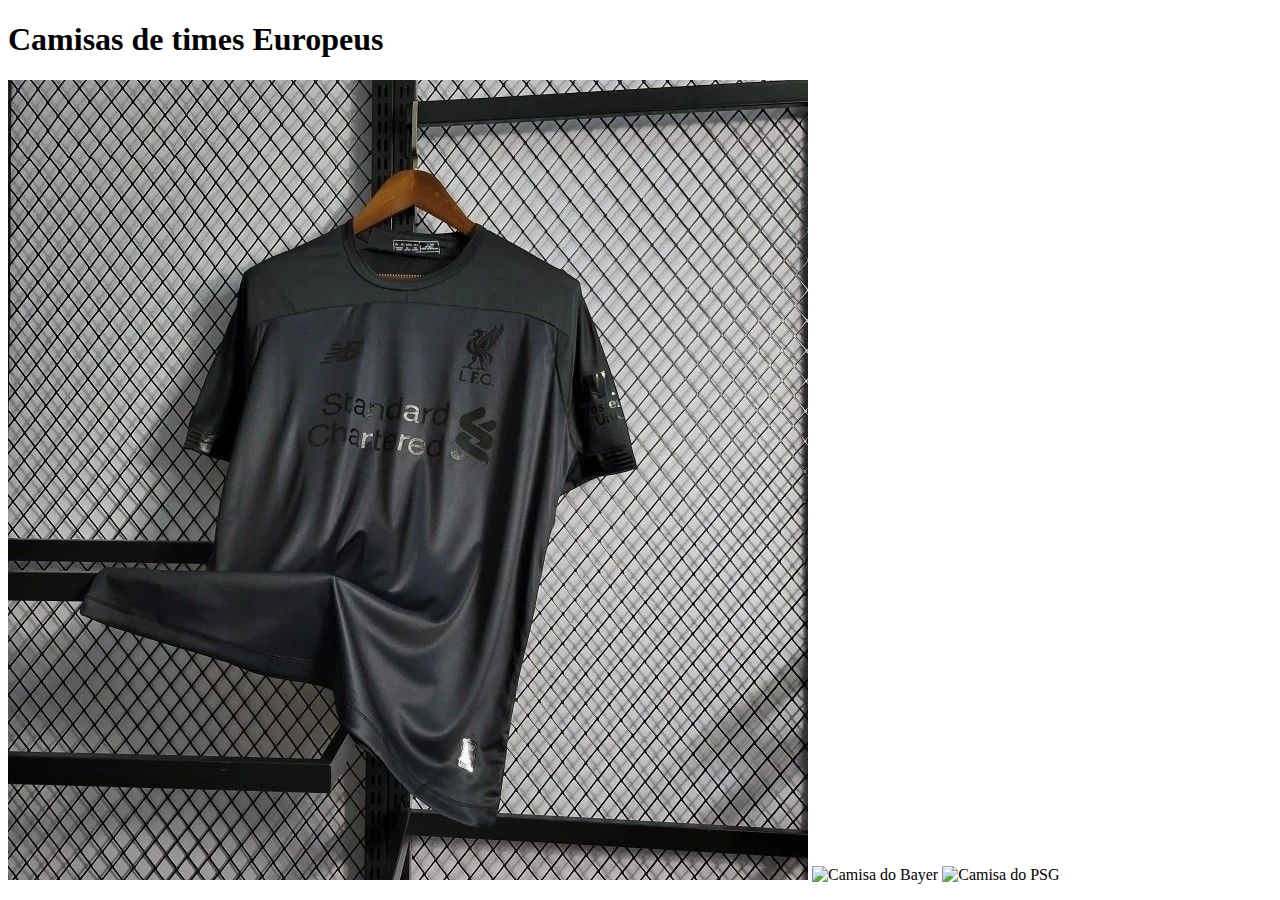
==== pag01.html @ 1c93117c "Alterei o nome de uma imagens e mudei a configuração de alguns links" ====
<!DOCTYPE html>
<html lang="pt-br">
<head>
    <meta charset="UTF-8">
    <meta name="viewport" content="width=device-width, initial-scale=1.0">
    <title>Camisas times Europeus</title>
</head>
<body>
    <h1>Camisas de times Europeus</h1>
    <p>
        <picture>
            <source media="(max-width: 200px)" src="imagem/camisaLiverpool.jpg" type="image/jpg">
            <img src="imagem/camisaLiverpool.jpg" alt="CamisaLiverpool">
            <img src="imagem/camisaBayer.jpg" alt="Camisa do Bayer">
            <img src="imagem/camisaPSG.jpg" alt="Camisa do PSG">
        </picture>
    </p>
</body>
</html>
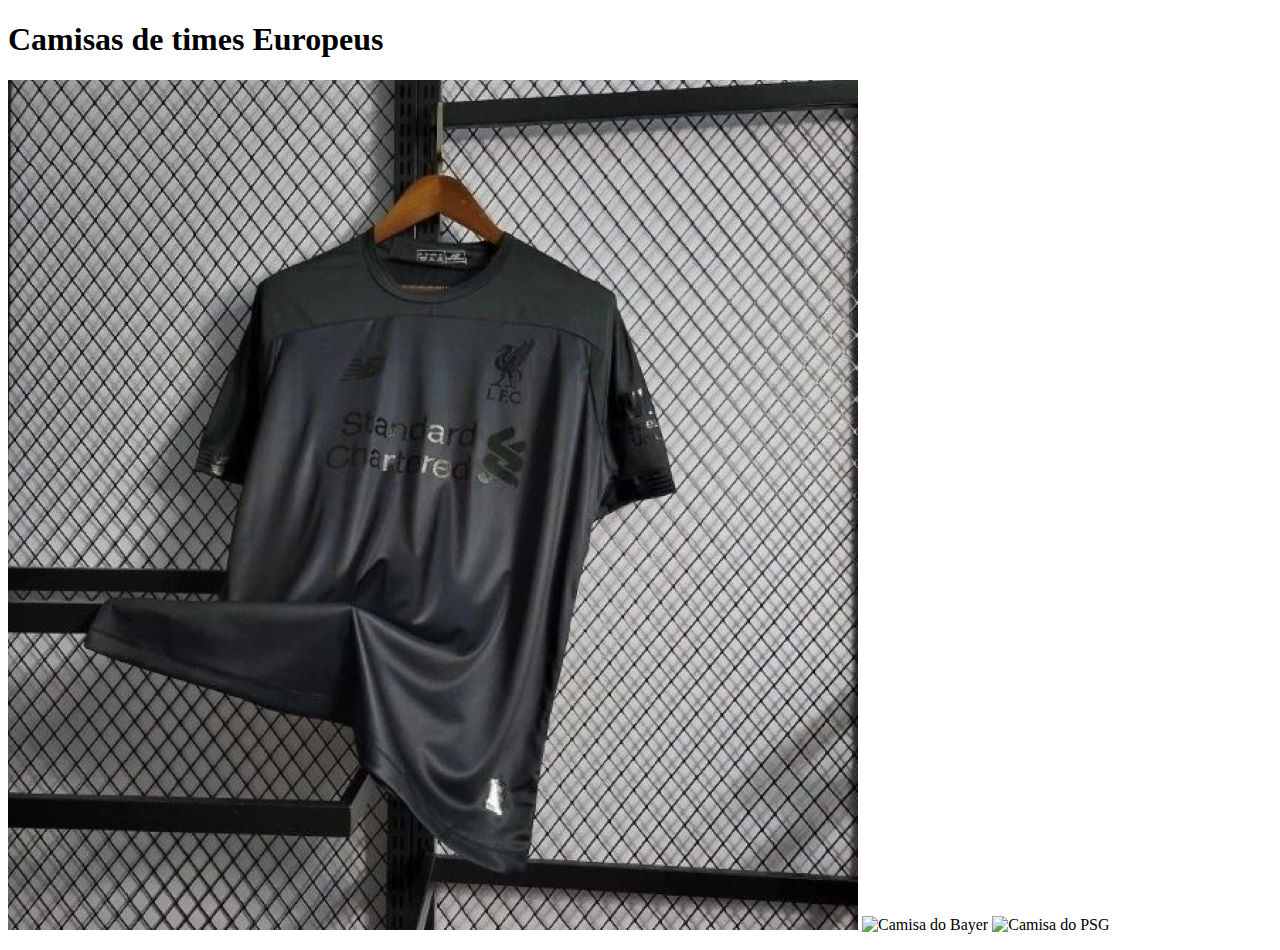
==== commit 367d090c: "Alterando algumas coisas que deu errado no projeto" ====
--- a/pag01.html
+++ b/pag01.html
@@ -9,11 +9,13 @@
     <h1>Camisas de times Europeus</h1>
     <p>
         <picture>
-            <source media="(max-width: 200px)" src="imagem/camisaLiverpool.jpg" type="image/jpg">
-            <img src="imagem/camisaLiverpool.jpg" alt="CamisaLiverpool">
-            <img src="imagem/camisaBayer.jpg" alt="Camisa do Bayer">
-            <img src="imagem/camisaPSG.jpg" alt="Camisa do PSG">
+            <source media="(max-width: 675px)"srcset="imagem/camisaLiverpool-p.jpg" type="image/jpg">
+            <source media="(max-width: 850px)"srcset="imagem/camisaLiverpool-m.jpg" type="image/jpg">
+            <img src="imagem/camisaLiverpool-g.jpg" alt="CamisaLiverpool">
         </picture>
+
+        <img src="imagem/camisaBayer.jpg" alt="Camisa do Bayer">
+        <img src="imagem/camisaPSG.jpg" alt="Camisa do PSG">
     </p>
 </body>
 </html>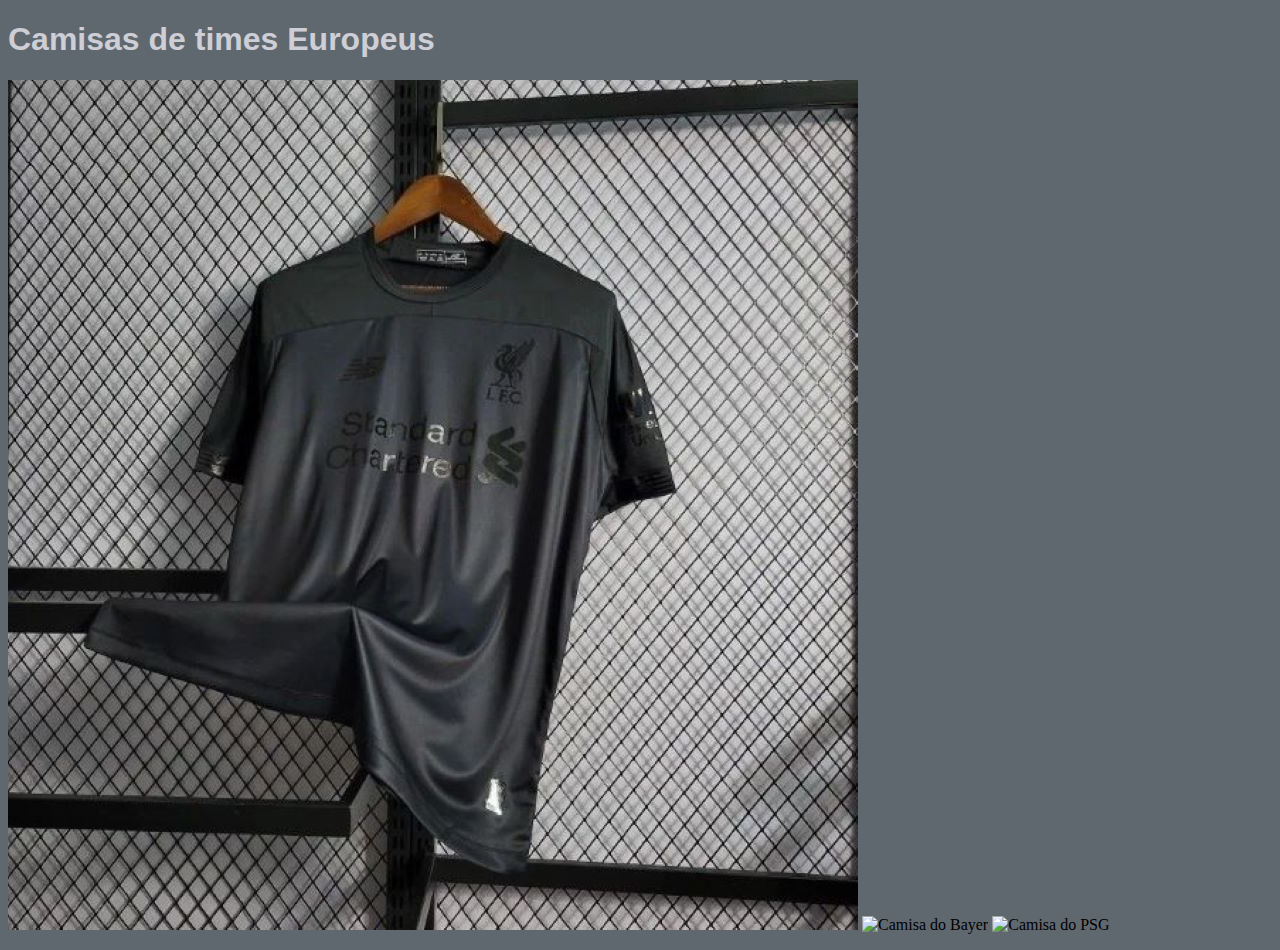
==== commit 4019490d: "Adicionando um pouco de CSS no projeto" ====
--- a/pag01.html
+++ b/pag01.html
@@ -4,6 +4,7 @@
     <meta charset="UTF-8">
     <meta name="viewport" content="width=device-width, initial-scale=1.0">
     <title>Camisas times Europeus</title>
+    <link rel="stylesheet" href="style.css">
 </head>
 <body>
     <h1>Camisas de times Europeus</h1>
--- a/style.css
+++ b/style.css
@@ -0,0 +1,15 @@
+@charset "UTF-8";
+
+body{
+    background-color: rgb(96, 104, 111);
+
+}
+
+h1{
+    color: rgb(206, 206, 214);
+    font-family: Arial, Helvetica, sans-serif;
+}
+h2{
+    color: rgb(206, 206, 214);
+    font-family: Arial, Helvetica, sans-serif;
+}